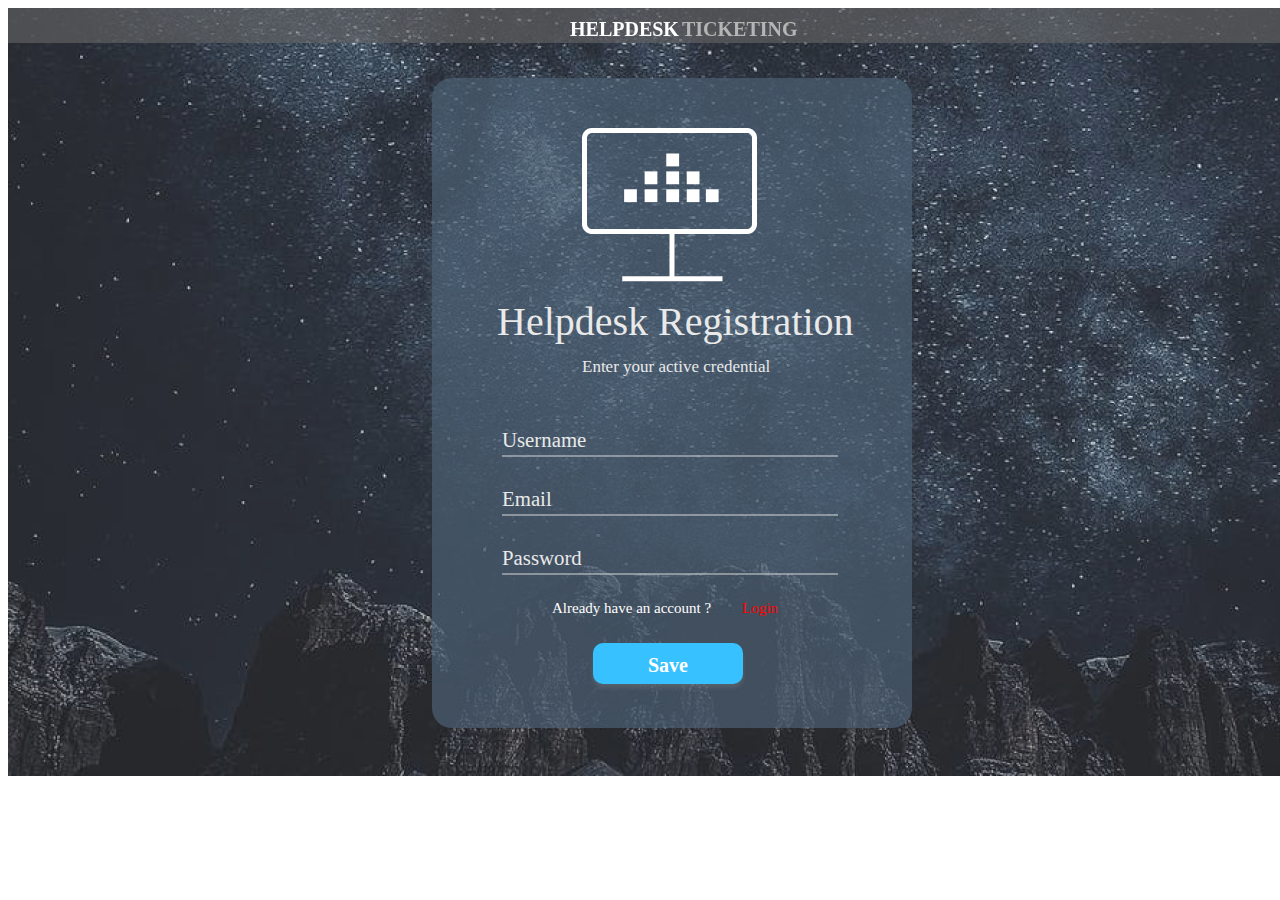
==== pages/signup/signup.html @ 9fc41e99 "add pages/signup" ====
<!DOCTYPE html>
<html>
<head>
	<link rel="stylesheet" type="text/css" href="signup.css">
</head>
<body>
<title>Helpdesk Ticketing</title>
<div class="container">	
	<div class="col-md-6">                    
		<div class="panel panel-info">
			<div class="panel-heading">
				<div class="panel-title">HELPDESK <span class="panel-span">TICKETING</span></div>                        
			</div>

			<!-- Panel Body -->
			<div class="panel-body" >
				<div class="logo"><img src="assets/images/ic_laptop.png"></div>  
				<div class="text-logo">Helpdesk Registration</div>
				<div class="text-logo-p">Enter your active credential</div>

				<div class="form__group field">
					<input type="input" class="form__field" placeholder="Name" name="name" id='name' required />
					<label for="name" class="form__label">Username</label>
				  </div>
                  <div class="form__group field">
					<input type="input" class="form__field" placeholder="Email" name="email" id='email' required />
					<label for="email" class="form__label">Email</label>
				  </div>
				<div class="form__group field">
					<input type="input" class="form__field" placeholder="Password" name="name" id='name' required />
					<label for="name" class="form__label">Password</label>
				  </div>
				
				  <!-- Button -->
				  
					<div class="info">Already have an account ?<span class="info-p">Login</span></div>                        
					<div class="btn"><span class="login">Save</span></div>   
			
			</div>
					<!-- <div class="form-group">                               
						<div class="col-sm-12 controls">
						  <input type="submit" name="login" value="Login" class="btn btn-success">						  
						</div>						
					</div>	 -->
					</div>	
			</div>                     
		</div>  
	</div>
</div>	
</body>
</html>
---- pages/signup/signup.css ----
.panel-heading {
    position: absolute;
    width: 1280px;
    height: 35px;
    left: 0px;
    top: 0px;
    background: rgba(104,103,103,0.6);
    filter: blur(0.1px);
   }
   
   .panel-title {
    position: absolute;
    width: 375px;
    height: 42px;
    left: 562px;
    top: 0px;
    font-family: 'Inter';
    font-style: normal;
    font-weight: 700;
    font-size: 20px;
    line-height: 42px;
    color: #ffffff;
   }
   
   .panel-span {
    position: absolute;
    width: 375px;
    height: 42px;
    left: 112px;
    top: 0px;
    font-family: 'Inter';
    font-style: normal;
    font-weight: 700;
    font-size: 20px;
    line-height: 42px;
    color: #B5B5B5;
   }
   
   .container {
    position: relative;
    height: 768px;
    width: 1280px;
    background: url(assets/images/Background.png);
   }
   
   .panel-body {
    position: absolute;
    width: 480px;
    height: 650px;
    left: 424px;
    top: 70px;
   
    background: rgba(76, 95, 115, 0.7);
    border-radius: 20px;
   }
   
   .logo {
    position: absolute;
    width: 174.99px;
    height: 152px;
    left: 150px;
    top: 50px;
   }
   
   .text-logo {
    position: absolute;
    width: 380px;
    height: 152px;
    left: 65px;
    top: 220px;
   
    font-family: 'Inter';
    font-style: normal;
    font-weight: 400; 
    font-size: 40px;
    line-height: 48px;
   
    color: #e9e9e9;
   }
   
   .text-logo-p {
    position: absolute;
    width: 280px;
    height: 152px;
    left: 150px;
    top: 265px;
   
    font-family: 'Inter';
    font-style: normal;
    font-weight: 400;
    font-size: 17px;
    line-height: 48px;
   
    color: #e9e9e9;
   }
   
   .form__group {
     position: relative;
     padding: 15px 0 0;
     left: 70px;
     top: 320px;
     margin-top: 10px;
     width: 70%;
   }
   
   .form__field {
     font-family: inherit;
     width: 100%;
     border: 0;
     border-bottom: 2px solid rgba(215, 215, 215, 0.5);
     outline: 0;
     font-size: 1rem;
     color: #e9e9e9;
     padding: 7px 0;
     background: transparent;
     transition: border-color 0.2s;
   }
   .form__field::placeholder {
     color: transparent;
   }
   .form__field:placeholder-shown ~ .form__label {
     font-size: 1.3rem;
     cursor: text;
     top: 20px;
   }
   
   .form__label {
     position: absolute;
     top: 0;
     display: block;
     transition: 0.2s;
     font-size: 1rem;
     color: #e9e9e9;
   }
   
   .form__field:focus {
     padding-bottom: 6px;
     font-weight: 700;
     border-width: 3px;
     border-color: #fff;
     border-image-slice: 1;
   }
   .form__field:focus ~ .form__label {
     position: absolute;
     top: 0;
     display: block;
     transition: 0.2s;
     font-size: 1rem;
     color: #fff;
     font-weight: 700;
   }
   
   /* reset input */
   .form__field:required, .form__field:invalid {
     box-shadow: none;
   }
   
   .btn {
   position: absolute;
   width: 165px;
   height: 20px;
   left: 140px;
   top: 472px;
   
   font-family: 'Exo';
   font-style: normal;
   font-weight: 500;
   font-size: 15px;
   line-height: 20px;
   /* identical to box height */
   
   
   color: #FFFFFF;
   }
   
   .info {
     position: absolute;
     width: 265px;
     height: 20px;
     left: 120px;
     top: 520px;
     
     font-family: 'Exo';
     font-style: normal;
     font-weight: 500;
     font-size: 15px;
     line-height: 20px;
     /* identical to box height */
     
     
     color: #FFFFFF;
     }
   
     .info-p {
       position: absolute;
       width: 165px;
       height: 20px;
       left: 190px;
       top: 0px;
       
       font-family: 'Exo';
       font-style: normal;
       font-weight: 500;
       font-size: 15px;
       line-height: 20px;
       /* identical to box height */
       
       
       color: red;
     }
   
   .btn {
   position: absolute;
   width: 150px;
   height: 41.43px;
   left: 161px;
   top: 565px;
   
   background: #37C1FF;
   box-shadow: 0px 4px 4px rgba(149, 149, 149, 0.25);
   border-radius: 10px; 
    
   }
   
   .login {
     position: absolute;
   width: 62px;
   height: 24px;
   left: 55px;
   top: 10px;
   
   font-family: 'Inter';
   font-style: normal;
   font-weight: 700;
   font-size: 20px;
   line-height: 24px;
   
   color: #FFFFFF;
   }
   
   .forgot {
     position: absolute;
     width: 118px;
     height: 20px;
     left: 190px;
     top: 593px;
     
     font-family: 'Exo';
     font-style: normal;
     font-weight: 500;
     font-size: 15px;
     line-height: 20px;
     /* identical to box height */
     
     
     color: #FFFFFF;
   }
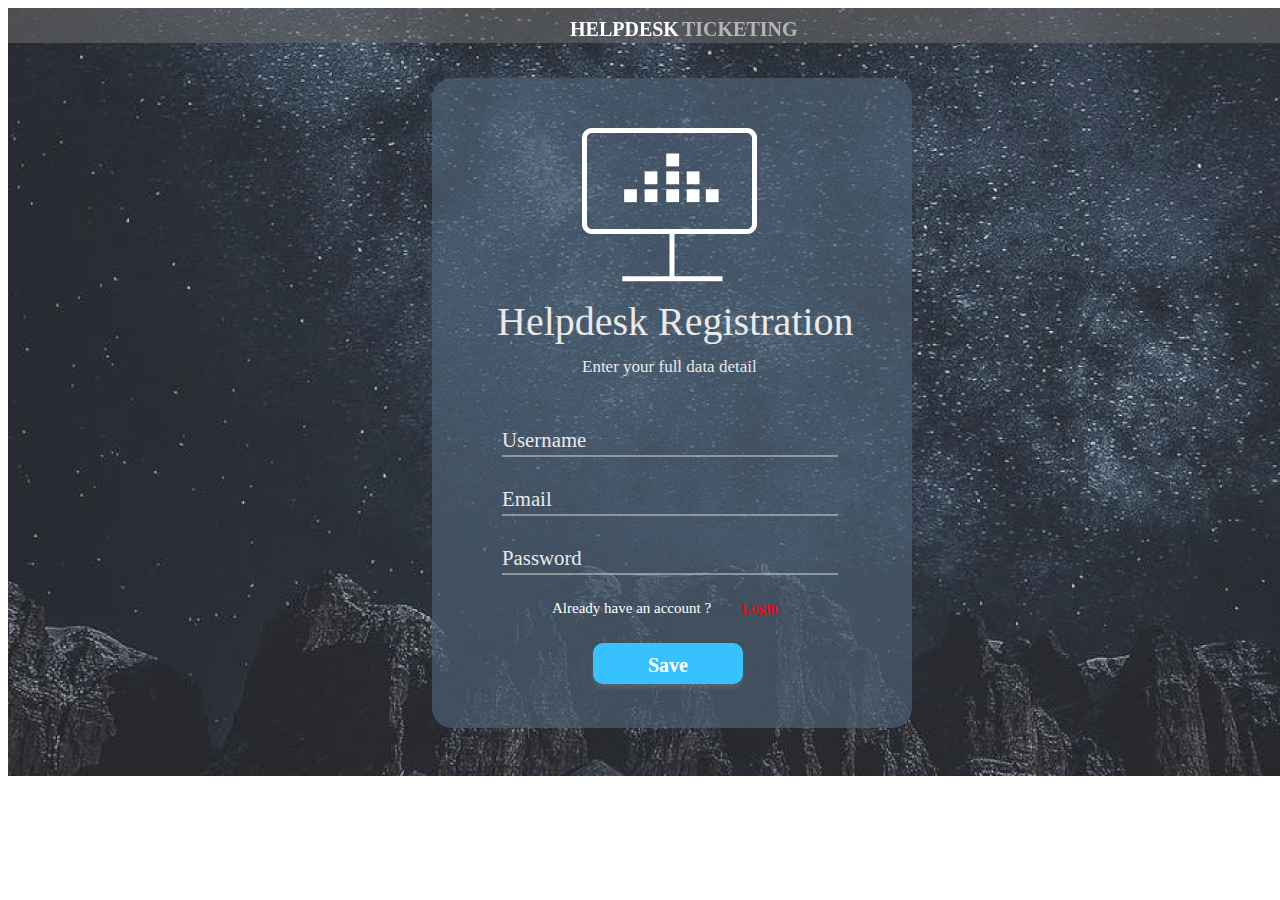
==== commit 9acf9ae5: "add pages/forgot-password" ====
--- a/pages/signup/signup.html
+++ b/pages/signup/signup.html
@@ -16,7 +16,7 @@
 			<div class="panel-body" >
 				<div class="logo"><img src="assets/images/ic_laptop.png"></div>  
 				<div class="text-logo">Helpdesk Registration</div>
-				<div class="text-logo-p">Enter your active credential</div>
+				<div class="text-logo-p">Enter your full data detail</div>
 
 				<div class="form__group field">
 					<input type="input" class="form__field" placeholder="Name" name="name" id='name' required />
